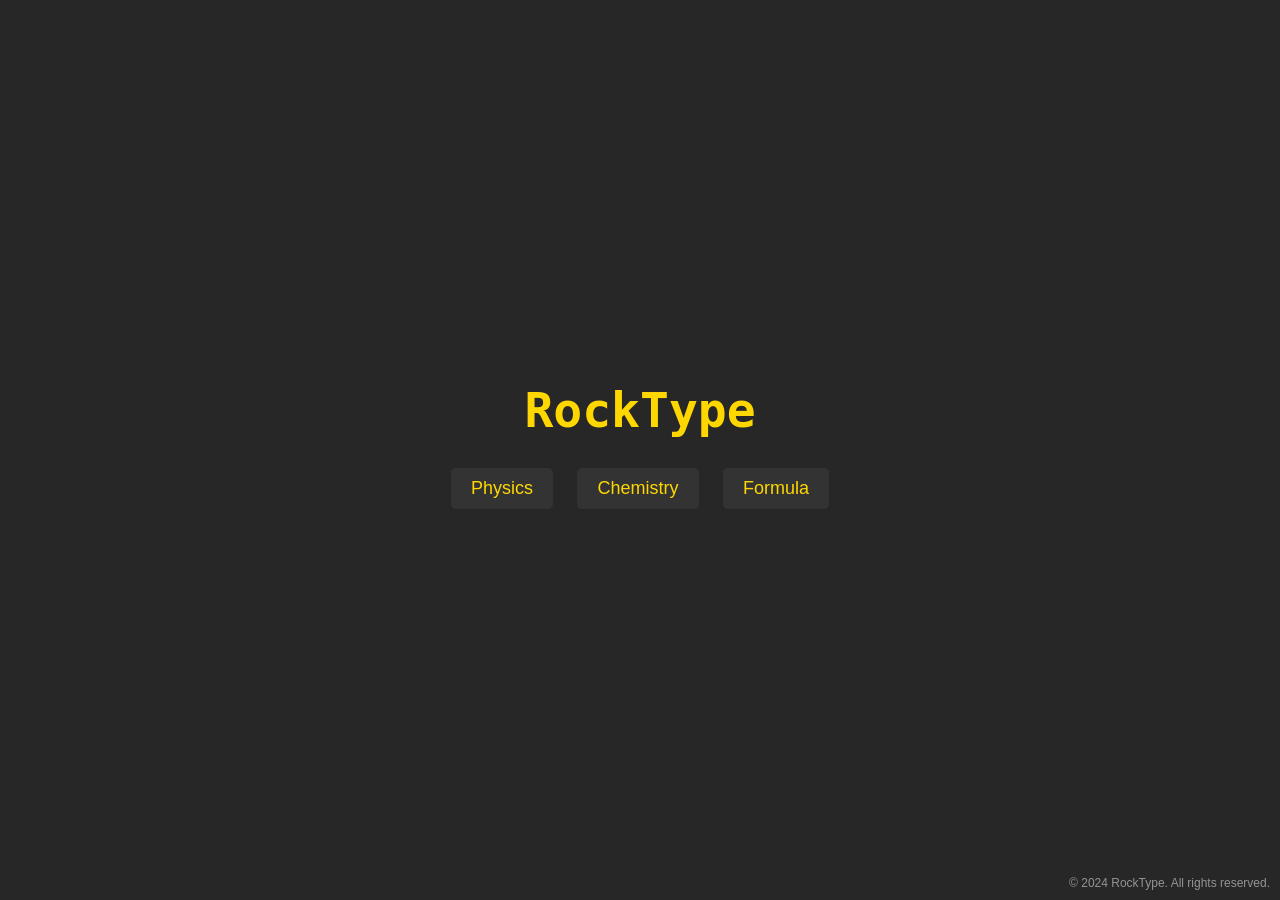
==== main.html @ 64c69ebb "Add files via upload" ====
<!DOCTYPE html>
<html lang="en">
<head>
    <meta charset="UTF-8">
    <meta name="viewport" content="width=device-width, initial-scale=1.0">
    <title>RockType - Main</title>
    <link rel="stylesheet" href="main.css">
</head>
<body>
    <div class="main-container">
        <a href="splash.html">
            <h1 class="title">RockType</h1>
        </a>     
        <div class="button-container">
            <button class="menu-btn" onclick="location.href='../physics/physics.html'">Physics</button>
            <button class="menu-btn" onclick="location.href='../chemistry/chemistry.html'">Chemistry</button>
            <button class="menu-btn" onclick="toggleFormulas()">Formula</button>
        </div>
        <div id="formula-buttons" class="formula-buttons hidden">
            <button class="sub-menu-btn" onclick="location.href='../physicsformula/physicsf.html'">Physics</button>
            <button class="sub-menu-btn" onclick="location.href='../chemistryformula/chemistryf.html'">Chemistry</button>
            <button class="sub-menu-btn" onclick="location.href='../mathsformula/mathsf.html'">Maths</button>
        </div>
    </div>
    <div class="copyright">
        © 2024 RockType. All rights reserved.
    </div>

    <script>
        function toggleFormulas() {
            var formulaButtons = document.getElementById("formula-buttons");
            if (formulaButtons.classList.contains("hidden")) {
                formulaButtons.classList.remove("hidden");
                formulaButtons.classList.add("slide-down");
            } else {
                formulaButtons.classList.add("hidden");
                formulaButtons.classList.remove("slide-down");
            }
        }
    </script>
</body>
</html>
---- main.css ----
body {
    background-color: #272727; 
    color: #ddd; 
    font-family: Arial, sans-serif; 
    margin: 0;
    height: 100vh;
    display: flex;
    justify-content: center;
    align-items: center;
}

.main-container {
    text-align: center;
    width: 80%;
    max-width: 800px;
}

a {
    text-decoration: none;
}

.title {
    color: #FFD700; 
    font-size: 48px;
    margin: 20px 0;
    font-family: monospace;
}

.button-container {
    margin: 20px 0;
}

.menu-btn, .sub-menu-btn {
    background-color: #333; 
    color: #FFD700; 
    border: none;
    padding: 10px 20px;
    font-size: 18px;
    cursor: pointer;
    margin: 10px;
    border-radius: 5px;
}

.menu-btn:hover, .sub-menu-btn:hover {
    background-color: #555; 
    color: #fff; 
    box-shadow: 4px 4px 8px #161616;
    transition: box-shadow 0.15s;
}

.menu-btn:active, .sub-menu-btn:active {
    opacity: 0.8;
}

.formula-buttons {
    margin-top: 20px;
}

.hidden {
    display: none;
}

.slide-down {
    display: block;
    animation: slideDown 0.5s ease-out;
}

@keyframes slideDown {
    from {
        opacity: 0;
        transform: translateY(-20px);
    }
    to {
        opacity: 1;
        transform: translateY(0);
    }
}

.copyright {
    position: fixed;
    bottom: 10px;
    right: 10px;
    font-size: 12px;
    color: rgba(255, 255, 255, 0.5); 
    z-index: 1000; 
    font-family: Arial, sans-serif;
}
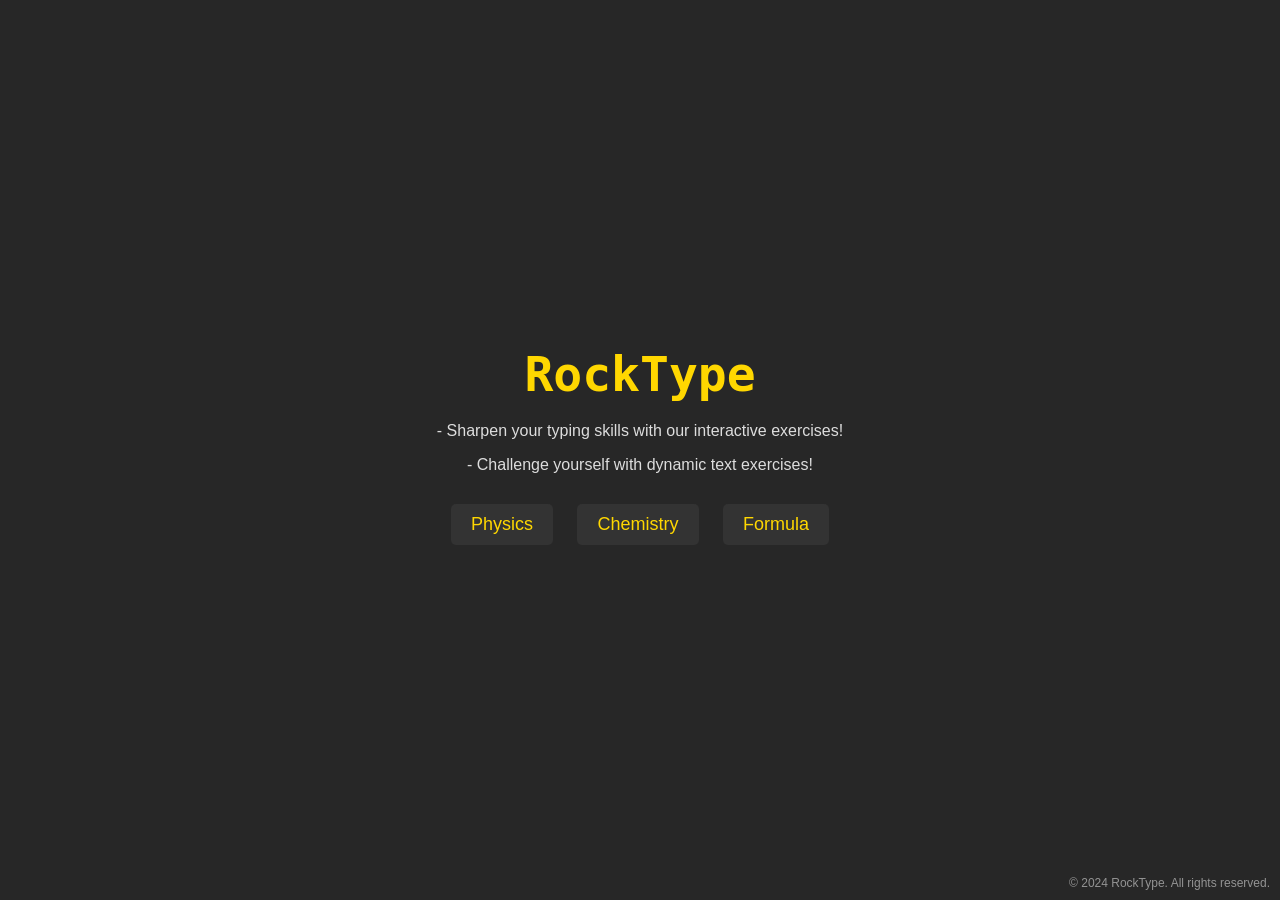
==== commit 9e028ad6: "Changes in index" ====
--- a/main.html
+++ b/main.html
@@ -8,18 +8,24 @@
 </head>
 <body>
     <div class="main-container">
-        <a href="splash.html">
+        <a href="index.html">
             <h1 class="title">RockType</h1>
-        </a>     
+        </a>
+        <p class="e1">
+            - Sharpen your typing skills with our interactive exercises!
+        </p>     
+        <p class="e2">
+            - Challenge yourself with dynamic text exercises!
+        </p>
         <div class="button-container">
-            <button class="menu-btn" onclick="location.href='../physics/physics.html'">Physics</button>
-            <button class="menu-btn" onclick="location.href='../chemistry/chemistry.html'">Chemistry</button>
+            <button class="menu-btn" onclick="location.href='physics/physics.html'">Physics</button>
+            <button class="menu-btn" onclick="location.href='chemistry/chemistry.html'">Chemistry</button>
             <button class="menu-btn" onclick="toggleFormulas()">Formula</button>
         </div>
         <div id="formula-buttons" class="formula-buttons hidden">
-            <button class="sub-menu-btn" onclick="location.href='../physicsformula/physicsf.html'">Physics</button>
-            <button class="sub-menu-btn" onclick="location.href='../chemistryformula/chemistryf.html'">Chemistry</button>
-            <button class="sub-menu-btn" onclick="location.href='../mathsformula/mathsf.html'">Maths</button>
+            <button class="sub-menu-btn" onclick="location.href='physicsformula/physicsf.html'">Physics</button>
+            <button class="sub-menu-btn" onclick="location.href='chemistryformula/chemistryf.html'">Chemistry</button>
+            <button class="sub-menu-btn" onclick="location.href='mathsformula/mathsf.html'">Maths</button>
         </div>
     </div>
     <div class="copyright">
